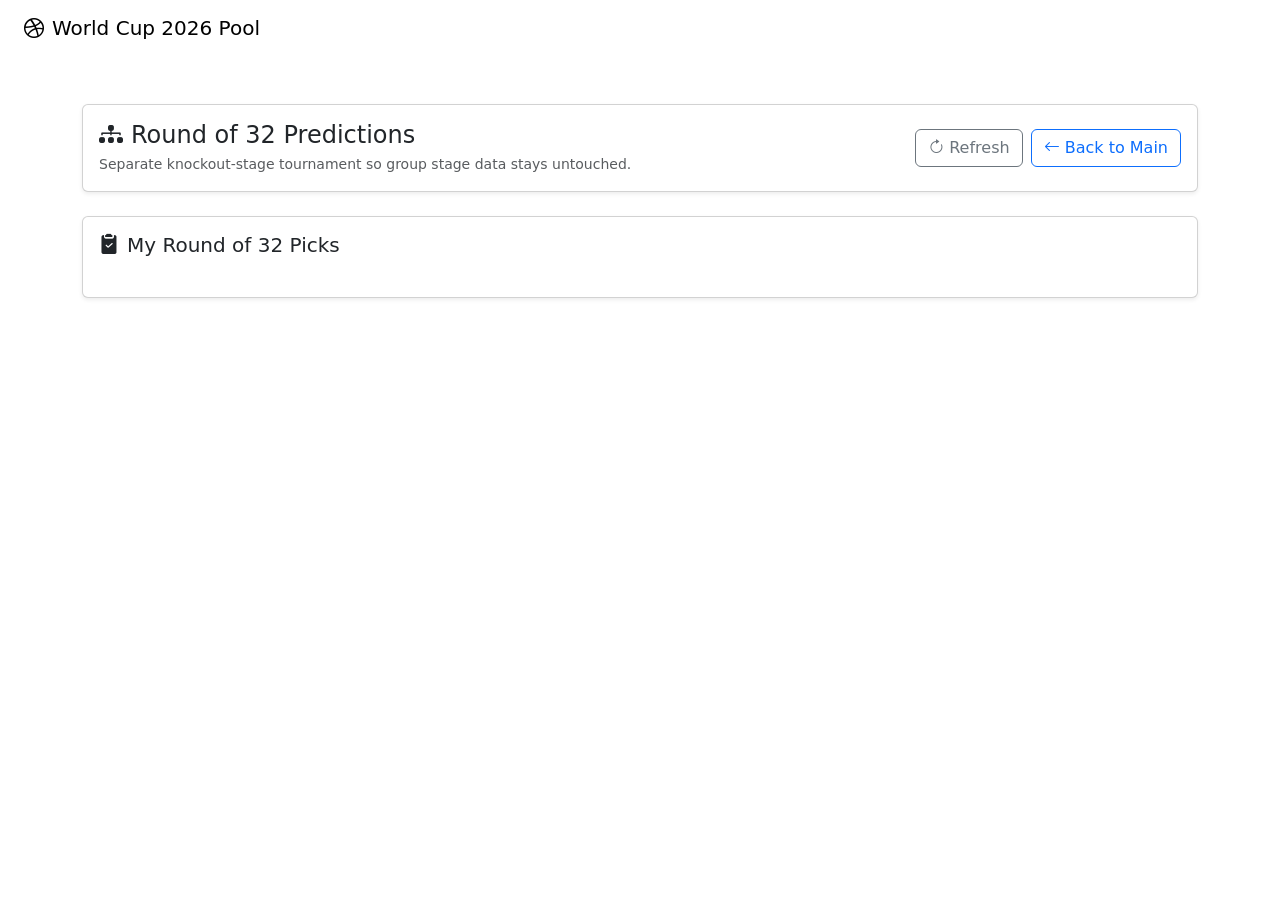
==== wwwroot/round32.html @ 209f12c0 "Add files via upload" ====
<!doctype html>
<html lang="en">
<head>
  <meta charset="utf-8" />
  <meta name="viewport" content="width=device-width, initial-scale=1" />
  <title>World Cup 2026 Round of 32</title>
  <link rel="preconnect" href="https://fonts.googleapis.com">
  <link rel="preconnect" href="https://fonts.gstatic.com" crossorigin>
  <link href="https://fonts.googleapis.com/css2?family=Bebas+Neue&family=Manrope:wght@400;600;700;800&display=swap" rel="stylesheet">
  <link href="https://cdn.jsdelivr.net/npm/bootstrap@5.3.3/dist/css/bootstrap.min.css" rel="stylesheet">
  <link rel="stylesheet" href="https://cdn.jsdelivr.net/npm/bootstrap-icons@1.11.3/font/bootstrap-icons.min.css">
  <link rel="stylesheet" href="/style.css" />
</head>
<body>
  <nav class="navbar navbar-expand-lg wc-navbar">
    <div class="container-fluid px-3 px-lg-4">
      <a href="/index.html" class="navbar-brand d-flex align-items-center gap-2 text-decoration-none">
        <span class="brand-ball"><i class="bi bi-dribbble"></i></span>
        <span class="brand-title">World Cup 2026 Pool</span>
      </a>
      <span id="round32UserBadge" class="navbar-text wc-user-badge"></span>
    </div>
  </nav>

  <main class="container py-4 py-lg-5">
    <section class="card wc-card shadow-sm mb-4">
      <div class="card-body d-flex flex-wrap justify-content-between align-items-center gap-2">
        <div>
          <h1 class="h4 mb-1 d-flex align-items-center gap-2"><i class="bi bi-diagram-3-fill"></i> Round of 32 Predictions</h1>
          <div class="text-muted small">Separate knockout-stage tournament so group stage data stays untouched.</div>
        </div>
        <div class="d-flex gap-2">
          <button class="btn btn-outline-secondary" id="round32RefreshBtn"><i class="bi bi-arrow-clockwise"></i> Refresh</button>
          <a class="btn btn-outline-primary" href="/index.html"><i class="bi bi-arrow-left"></i> Back to Main</a>
        </div>
      </div>
    </section>

    <section class="card wc-card shadow-sm">
      <div class="card-body">
        <h2 class="h5 d-flex align-items-center gap-2"><i class="bi bi-clipboard2-check-fill"></i> My Round of 32 Picks</h2>
        <div class="table-responsive">
          <table class="table align-middle table-sm" id="round32Table"></table>
        </div>
      </div>
    </section>
  </main>

  <script src="/round32.js"></script>
</body>
</html>
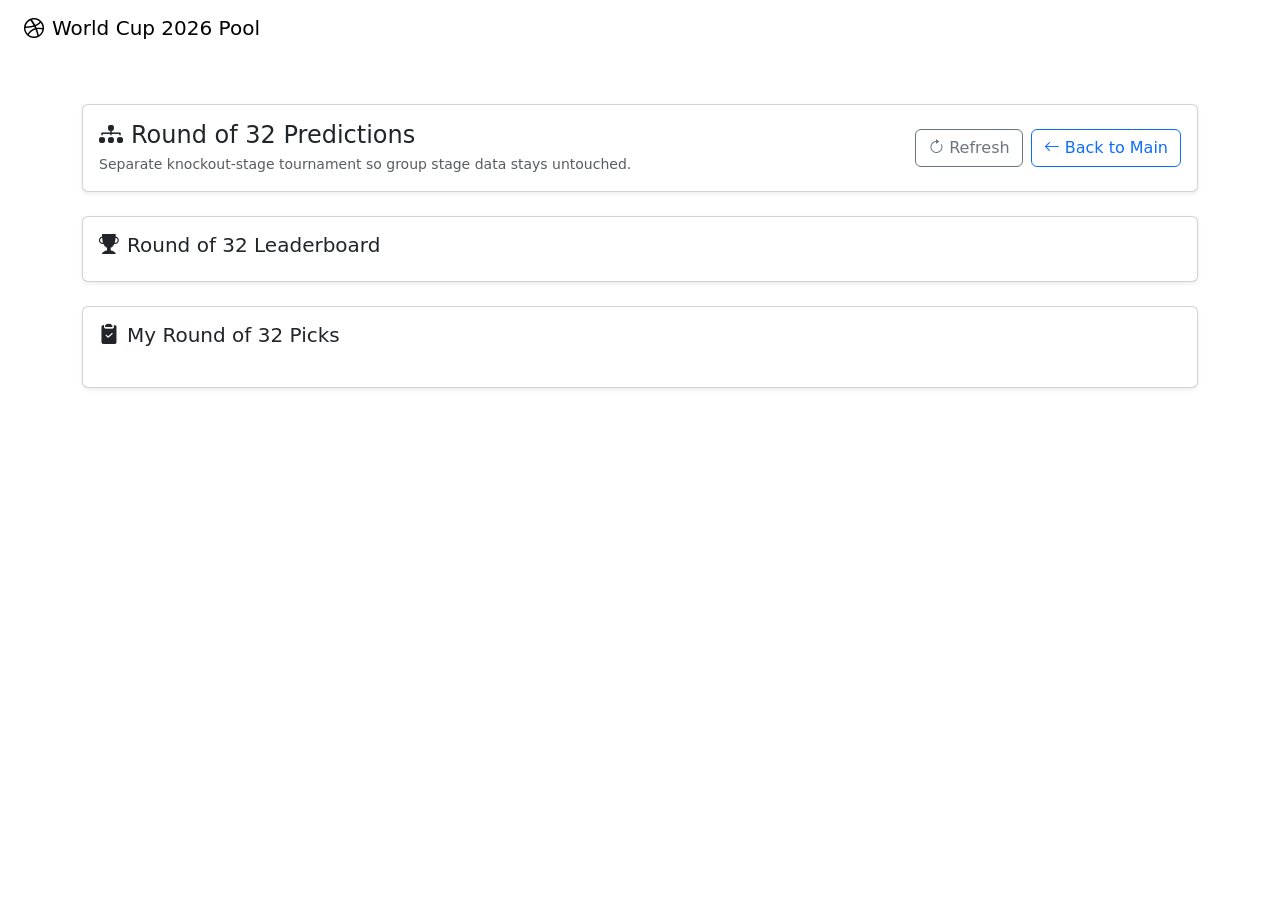
==== commit 753ac87c: "Add leaderboard section to round32.html Updated the Round of 32 page to include a leaderboard sectio" ====
--- a/wwwroot/round32.html
+++ b/wwwroot/round32.html
@@ -36,6 +36,13 @@
       </div>
     </section>
 
+    <section class="card wc-card shadow-sm mb-4">
+      <div class="card-body">
+        <h2 class="h5 d-flex align-items-center gap-2"><i class="bi bi-trophy-fill"></i> Round of 32 Leaderboard</h2>
+        <div id="round32Leaderboard"></div>
+      </div>
+    </section>
+
     <section class="card wc-card shadow-sm">
       <div class="card-body">
         <h2 class="h5 d-flex align-items-center gap-2"><i class="bi bi-clipboard2-check-fill"></i> My Round of 32 Picks</h2>
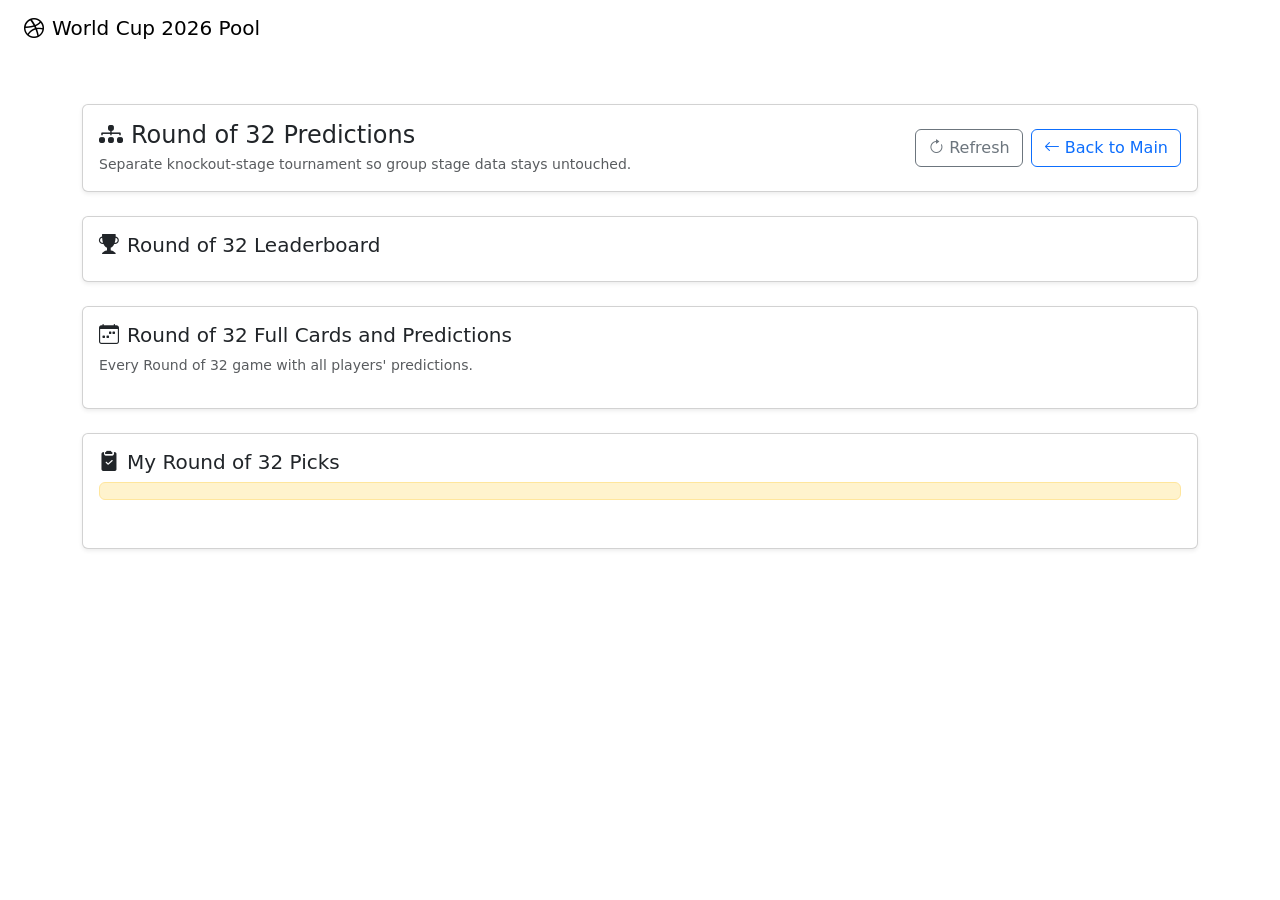
==== commit 4e952596: "Enhance round32.html with full cards and predictions Added a new section for Round of 32 Full Cards " ====
--- a/wwwroot/round32.html
+++ b/wwwroot/round32.html
@@ -43,9 +43,18 @@
       </div>
     </section>
 
+    <section class="card wc-card shadow-sm mb-4">
+      <div class="card-body">
+        <h2 class="h5 d-flex align-items-center gap-2"><i class="bi bi-calendar-week"></i> Round of 32 Full Cards and Predictions</h2>
+        <div class="text-muted small mb-3">Every Round of 32 game with all players' predictions.</div>
+        <div id="round32ScheduleCards" class="schedule-grid"></div>
+      </div>
+    </section>
+
     <section class="card wc-card shadow-sm">
       <div class="card-body">
         <h2 class="h5 d-flex align-items-center gap-2"><i class="bi bi-clipboard2-check-fill"></i> My Round of 32 Picks</h2>
+        <div id="round32LockBanner" class="alert alert-warning py-2 mb-3" role="status" aria-live="polite"></div>
         <div class="table-responsive">
           <table class="table align-middle table-sm" id="round32Table"></table>
         </div>
